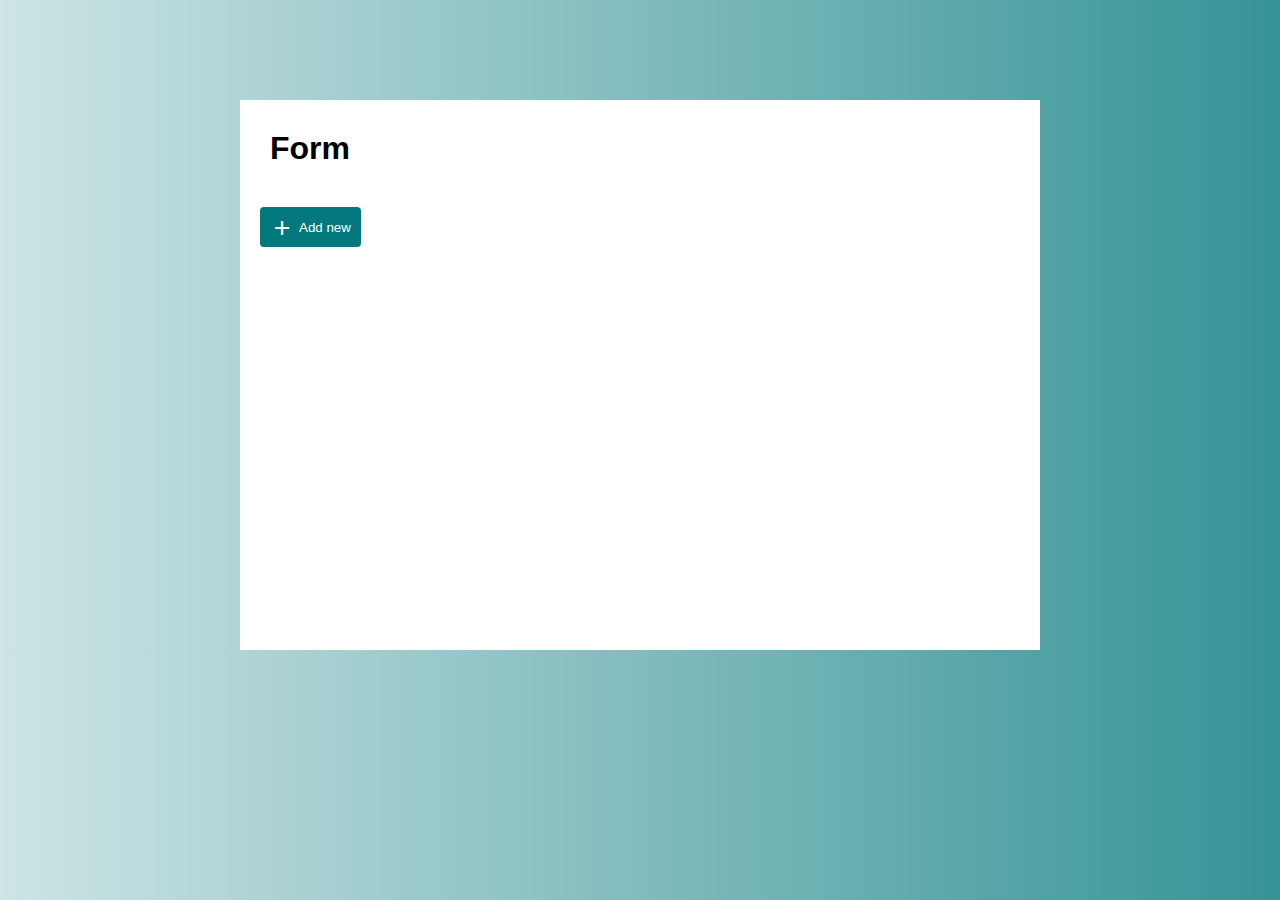
==== index.html @ c7c9ebf5 "1st commit" ====
<!DOCTYPE html>
<html lang="en">
  <head>
    <meta charset="UTF-8" />
    <meta name="viewport" content="width=device-width, initial-scale=1.0" />
    <title>Form</title>

    <link
      rel="stylesheet"
      href="https://cdnjs.cloudflare.com/ajax/libs/font-awesome/6.3.0/css/all.min.css"
    />
    <link
      rel="stylesheet"
      href="https://fonts.googleapis.com/css2?family=Material+Symbols+Sharp:opsz,wght,FILL,GRAD@48,400,0,0"
    />
    <link
      rel="stylesheet"
      href="https://fonts.googleapis.com/css2?family=Material+Symbols+Outlined:opsz,wght,FILL,GRAD@48,400,0,0"
    />
    <link
      rel="stylesheet"
      href="https://fonts.googleapis.com/css2?family=Material+Symbols+Rounded:opsz,wght,FILL,GRAD@48,400,0,0"
    />
    <link rel="preconnect" href="https://fonts.googleapis.com" />
    <link rel="preconnect" href="https://fonts.gstatic.com" crossorigin />
    <link
      href="https://fonts.googleapis.com/css2?family=Roboto:wght@500&display=swap"
      rel="stylesheet"
    />
    <link rel="stylesheet" href="style.css" />
  </head>
  <body>
    <!-- form container -->
    <div class="form-container">
      <div class="header">
        <h1 class="formHeader">Form</h1>
        <p class="formDes"></p>
      </div>

      <!-- questions -->
      <div class="questions"></div>
      <!-- 1. mcq form -->
      <div class="formMcq"></div>

      <!-- 2. form text -->
      <div class="formText"></div>
      <!-- 2.1 display text question -->
      <!-- <div class="formTextDisplay">
        <div id="question">What is the capital of France?</div>
        <div id="answers">
          <input
            type="text"
            name="answer"
            placeholder="Enter your answer"
            disabled
          />
        </div>
      </div> -->
      <!-- 3. rating form -->
      <div class="formRating"></div>
      <!-- 3.1 display rating -->
      <!-- <div class="formRatingDisplay">
        <div id="question">What is the capital of France?</div>
        <div class="stars">
          <span class="material-symbols-rounded"> star </span>
          <span class="material-symbols-rounded"> star </span>
          <span class="material-symbols-rounded"> star </span>
          <span class="material-symbols-rounded"> star </span>
          <span class="material-symbols-rounded"> star </span>
        </div>
      </div> -->
      <!-- 4. date form -->
      <div class="formDate">
        <div class="topIcons">
          <span class="material-symbols-outlined"> content_copy </span>
          <span class="material-symbols-outlined"> delete </span>
          <span class="material-symbols-outlined"> arrow_downward </span>
          <span class="material-symbols-outlined"> arrow_upward </span>
        </div>
        <div class="mcqQuestion">
          <div class="question">
            <!-- <h3>Question:</h3> -->
            <input
              type="text"
              id="question-input"
              placeholder="Input your question title here..."
              value="Question"
            />
            <span class="material-symbols-sharp"> add_photo_alternate </span>
          </div>
          <div class="question answer">
            <!-- <h3>Question:</h3> -->
            <input
              type="text"
              id="question-input"
              placeholder="Please input date (M/d/yyyy)"
              value=""
              readonly
            />
            <span class="material-symbols-outlined"> calendar_month </span>
          </div>
          <!-- <hr /> -->

          <hr />
          <div class="functionalityBtns">
            <div class="fnBtn">
              <span class="material-symbols-outlined"> toggle_off </span>
              <p>Required</p>
            </div>
            <div class="fnBtn">
              <span class="material-symbols-outlined"> more_horiz </span>
            </div>
          </div>
        </div>
      </div>
      <!-- 4.1 date rating -->
      <!-- <div class="formDateDisplay">
        <div id="question">What is the capital of France?</div>
        <div class="answers">
          <input
            type="text"
            name="answer"
            placeholder="Please input date (M/d/yyyy)"
            disabled
          />
          <span class="material-symbols-outlined"> calendar_month </span>
        </div>
      </div> -->

      <!-- btn container -->

      <div class="btnContainer">
        <div class="add-btn">
          <button id="add-question">
            <span class="material-symbols-sharp span"> add </span>
            <p>Add new</p>
          </button>
        </div>
        <div class="choices-container">
          <button class="choice-btn" id="choice-btn-mcq" data-choice="mcq">
            <span class="material-symbols-sharp"> radio_button_checked </span>
            Choice
          </button>
          <button class="choice-btn" id="choice-btn-text" data-choice="text">
            <span class="material-symbols-sharp"> title </span>
            Text
          </button>
          <button
            class="choice-btn"
            id="choice-btn-rating"
            data-choice="rating"
          >
            <span class="material-symbols-sharp"> thumb_up </span>
            Rating
          </button>
          <button class="choice-btn" id="choice-btn-date" data-choice="date">
            <span class="material-symbols-sharp"> calendar_month </span>
            Date
          </button>
        </div>
      </div>
    </div>
    <script src="main.js"></script>
  </body>
</html>
---- style.css ----
* {
  box-sizing: border-box;
  margin: 0;
  padding: 0;
}

body {
  font-family: Arial, sans-serif;
  background: url(https://cdn.forms.office.net/forms/images/aio/wave-pattern-v1.svg)
      center top / cover no-repeat,
    linear-gradient(
      90deg,
      rgba(3, 120, 124, 0.2) 0%,
      rgba(3, 120, 124, 0.8) 100%
    );

  /* background: linear-gradient(to bottom right, #00ffff, #ff00ff); */
}

/* form container, heading, des */
.form-container {
  max-width: 800px;
  min-height: 550px;
  margin: 0 auto;
  margin-top: 100px;
  padding: 20px;
  background-color: #ffffff;
}

.header h1 {
  margin-bottom: 15px;
}
.header p {
  margin-bottom: 10px;
}
.header input {
  width: 730px;
  border-radius: 0.5%;
}
.header {
  /* background: #dfdfdf; */
  padding: 10px 10px;
}
.header:hover {
  background: #dfdfdf;
}
form {
  display: flex;
  flex-direction: column;
}

.form-group {
  margin-bottom: 20px;
}

label {
  display: block;
  margin-bottom: 5px;
}

input {
  display: block;
  width: 500px;
  height: 30px;
  padding: 5px;
  /* margin: 15px; */
  font-size: 16px;
  border: none;
  border-bottom: 2px solid transparent;
  border-radius: 4px;
  outline: none;
  box-sizing: border-box;
}

input:hover {
  border-bottom-color: #19544f;
}

/* question part */
#add-question {
  padding: 10px;
  background-color: #03787c;
  color: #fff;
  border: none;
  border-radius: 4px;
  cursor: pointer;
  height: 40px;
  display: flex;
  justify-content: center;
  padding-top: 13px;
  /* margin: 50px 10px; */
}
/* #add-question.btn-large {
  font-size: 20px; 
  padding: 10px 24px; 
} */
#add-question:hover {
  background-color: #3e4347;
}
#add-question span {
  position: relative;
  /* background-color: red; */
  left: 0;
  bottom: 23%;
  padding-right: 5px;

  /* top: 20%; */
  /* transform: translateY(-50%); */
  /* font-size: 24px; */
}

/* choice button */
.choices-container {
  display: none;
}
.choices-container.show {
  position: absolute;
  display: flex;
  justify-content: space-between;
  padding: 5px 5px;
  border-radius: 4px;
  background: #03787c;
  width: 450px;
  margin-left: 38px;
  /* margin-top: 1px; */
  height: 40px;
}
.choice-btn {
  display: flex;
  justify-content: space-between;
  padding: 7px 20px;
}
.choice-btn span {
  position: relative;
  /* background: red; */
  /* top: 2%; */
  bottom: 18%;
  padding-right: 5px;
  font-size: 20px;
  /* color: #03787c; */
}
.btnContainer {
  display: flex;
  justify-content: space-between;
  flex-direction: row;
  margin-top: 15px;
}
/* 
 */
/*  */

/* 1. radio button */
.mcqQuestion {
  padding: 20px;
  margin-top: 0px;
  /* border: 1px solid #ccc; */
  /* border-radius: 5px; */
}
.mcqQuestion:hover {
  background: #dfdfdf;
}
.question-text {
  margin-bottom: 10px;
}

.options {
  /* display: flex; */
  flex-direction: column;
}

label {
  display: flex;
  align-items: center;
  margin-bottom: 10px;
}

input[type='radio'] {
  margin-right: 10px;
  height: 20px;
  width: 20px;
}

span {
  font-size: 16px;
}

/*  */
/* questions  */
.formMcq,
.editForm {
  background: #dfdfdf;
  margin-top: 20px;
  border-top: 4px solid #03787c;
  border-radius: 4px;
  display: none;
}
.formMcq.show,
.editForm.show {
  display: block;
}
.question {
  margin-bottom: 20px;
  position: relative;
}

.options {
  display: flex;
  flex-direction: column;
}

.option {
  display: flex;
  align-items: center;
  margin-bottom: 10px;
  position: relative;
}

.option input[type='radio'] {
  margin-right: 10px;
  position: relative;
}
.option span,
.question span {
  position: absolute;
  background: #ffffff;
  left: 490px;
  font-size: 24px;
}

.mcqQuestion .question {
  display: flex;
  justify-content: space-between;
}
.mcqQuestion .question h4 {
  padding: 5px 8px;
}
.question span {
  margin-top: 4px;
  left: 470px;
}
/* add option */
.optionBtn {
  padding: 10px;
  /* background-color: #03787c; */
  border: none;
  border-radius: 4px;
  cursor: pointer;
  height: 40px;
  display: flex;
  justify-content: center;
  padding-top: 13px;
  color: #03787c;
  background: #dfdfdf;
}
.optionBtn span {
  position: relative;
  /* background-color: red; */
  left: 0;
  bottom: 23%;
  padding-right: 2px;

  /* top: 20%; */
  /* transform: translateY(-50%); */
  /* font-size: 24px; */
}

/* option div */
.optionDiv {
  display: flex;
  /* justify-content: space-between; */
}

/* functionality btn */
.functionalityBtns {
  display: flex;
  justify-content: end;
  margin-top: 10px;
}
.fnBtn {
  display: flex;
  justify-content: space-between;
  margin-left: 10px;
  background: #dfdfdf;
}
.fnBtn span {
  margin-right: 10px;
  font-size: 50px;
  cursor: pointer;
  opacity: 0.6;
}
.fnBtn p {
  padding-top: 15px;
}

/* top Icons */
.topIcons {
  display: flex;
  justify-content: end;
}
.topIcons span {
  margin-right: 20px;
  margin-top: 10px;
  cursor: pointer;
  opacity: 0.6;
}
/* question input */
.mcqQuestion #question-input {
  width: 700px;
}
.mcqQuestion .question span {
  position: absolute;
  background: #ffffff;
  left: 662px;
  font-size: 24px;
}

/* display question */
.formMcqDisplay {
  margin-top: 30px;
  padding: 10px;
  margin: 0;
}
.formMcqDisplay:hover {
  background: #dfdfdf;
}
/* .formMcqDisplay #question {
  margin-bottom: 10px;
} */
.formMcqDisplay #answers {
  display: flex;
  flex-direction: column;
  justify-content: space-between;
  /* margin: 0 0 0 15px; */
}
.formMcqDisplay #answers label {
  padding: 12px;
  margin: 0;
}
.formMcqDisplay.none {
  display: none;
}
/* 2. text form */
.formText {
  display: none;
  margin-top: 20px;
  background: #dfdfdf;
  border-top: 4px solid #03787c;
  border-radius: 4px;
}
.formText.show {
  display: block;
}
/* display text question */
.formTextDisplay {
  padding: 10px;
  margin-top: 20px;
  /* display: none; */
}
.formTextDisplay.none {
  display: none;
}
.formTextDisplay:hover {
  background: #dfdfdf;
}
.formTextDisplay input {
  margin: 10px 10px;
  background: rgb(245, 245, 245);
  width: 98%;
  min-height: 5vh;
  outline: none;
  border-radius: 0px;
}
/* 3. rating form */
.formRating {
  display: none;
  margin-top: 20px;
  background: #dfdfdf;
  border-top: 4px solid #03787c;
  border-radius: 4px;
}
.formRating.show {
  display: block;
}

.starRating {
  margin-left: 10px;
}
.stars span {
  font-size: 50px;
  opacity: 0.2;
}
.function {
  display: flex;
  margin-bottom: 10px;
  margin-top: 10px;
}
.function .levels {
  display: flex;
  /* margin-right: 25px; */
  /* width: 150px; */
  justify-content: space-between;
  background-color: transparent;
}
.function .symbol {
  display: flex;
  /* width: 150px; */
  margin-left: 100px;
}
/* .function .symbol select span {
  font-size: 1px;
} */
.function label {
  margin-right: 10px;
  margin-top: 8px;
}
.function select {
  display: block;
  height: 5.5vh;
  width: 25vh;
  padding: 10px;
  border-radius: 5px;
  border: 1px solid #ffffff;
  background-color: #fff;
  font-size: 16px;
  outline: none;
}
.function option:selected {
  font-size: 5px;
}
/* .function .levels:hover {
  background-color: transparent;
} */
.function select:hover {
  border-bottom: 2px solid #03787c;
}
/* display rating question */
.formRatingDisplay {
  padding: 10px;
  margin-top: 20px;
  /* display: none; */
}
.formRatingDisplay.none {
  display: none;
}
.formRatingDisplay:hover {
  background: #dfdfdf;
}
.formRatingDisplay .stars {
  padding: 15px 0;
}
.formRatingDisplay .stars span {
  font-size: 30px;
  opacity: 0.65;
}
/* 4. date form */
.formDate {
  display: none;
  margin-top: 20px;
  background: #dfdfdf;
  border-top: 4px solid #03787c;
  border-radius: 4px;
}
.formDate.show {
  display: block;
}
.formDate .answer input {
  border: 1px solid #a2a4a5;
}
.formDate .answer span {
  color: #3e4347;
}
.formDate .answer {
  opacity: 0.4;
}
/* date display */
.formDateDisplay {
  margin-top: 20px;
  padding: 10px;
  /* display: none; */
}
.formDateDisplay.none {
  display: none;
}
.formDateDisplay:hover {
  background: #dfdfdf;
}
.formDateDisplay input {
  margin: 10px 10px;
  background: rgb(245, 245, 245);
  width: 98%;
  min-height: 5vh;
  outline: none;
  border-radius: 0px;
}
.formDateDisplay .answers {
  position: relative;
  padding: 10px 0;
}
.formDateDisplay .answers span {
  color: #3e4347;
  position: absolute;
  background: rgb(245, 245, 245);
  right: 15px;
  font-size: 24px;
  top: 26px;
}
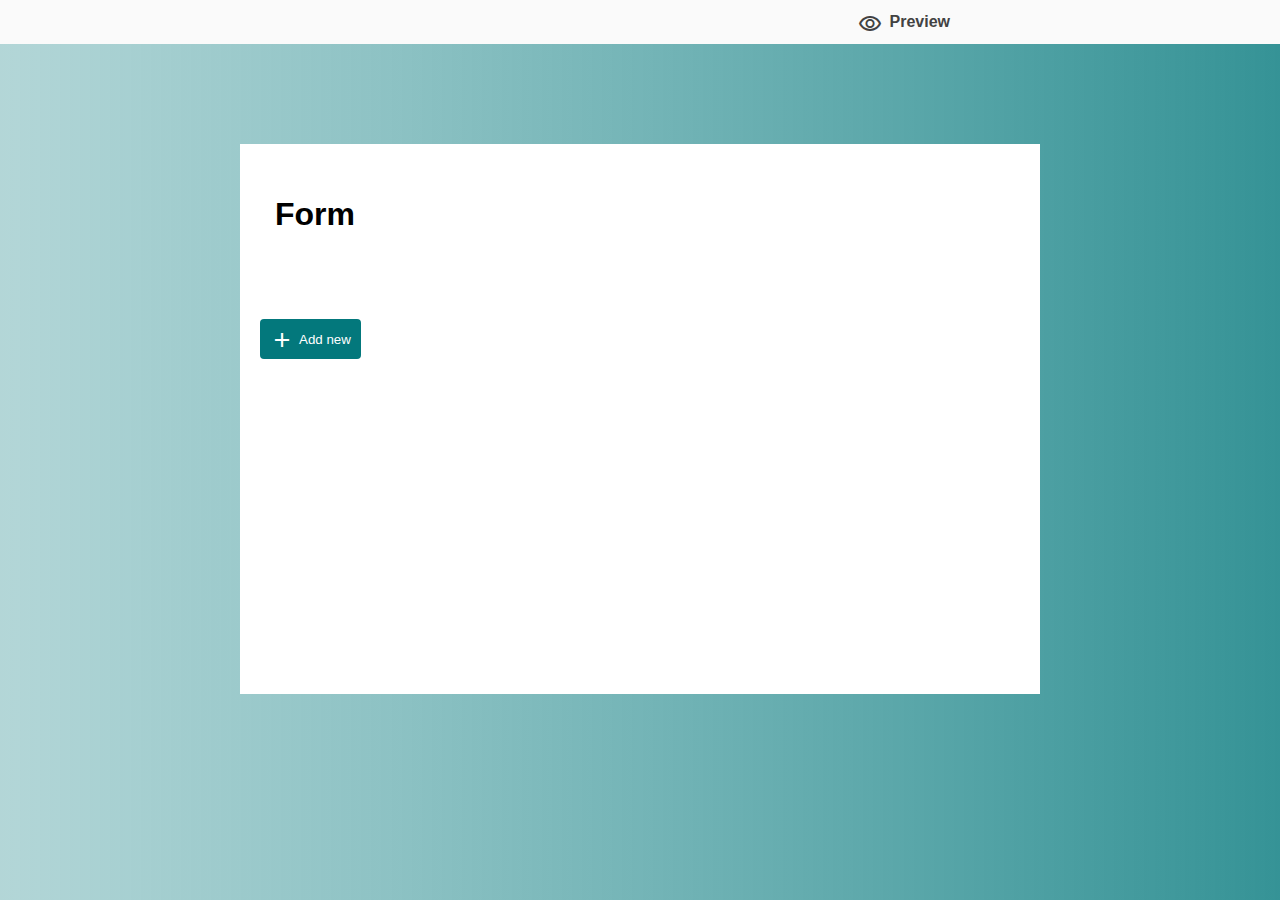
==== commit b0f59db6: "preview page added" ====
--- a/index.html
+++ b/index.html
@@ -28,8 +28,16 @@
       rel="stylesheet"
     />
     <link rel="stylesheet" href="style.css" />
+    <!-- <script src="https://cdnjs.cloudflare.com/ajax/libs/Sortable/1.10.2/Sortable.min.js"></script> -->
   </head>
   <body>
+    <!-- navbar -->
+    <nav class="navbar">
+      <button id="preview">
+        <span class="material-symbols-outlined"> visibility </span>
+        <p>Preview</p>
+      </button>
+    </nav>
     <!-- form container -->
     <div class="form-container">
       <div class="header">
@@ -41,94 +49,20 @@
       <div class="questions"></div>
       <!-- 1. mcq form -->
       <div class="formMcq"></div>
-
+      <!-- 1.1 display mcq -->
       <!-- 2. form text -->
       <div class="formText"></div>
       <!-- 2.1 display text question -->
-      <!-- <div class="formTextDisplay">
-        <div id="question">What is the capital of France?</div>
-        <div id="answers">
-          <input
-            type="text"
-            name="answer"
-            placeholder="Enter your answer"
-            disabled
-          />
-        </div>
-      </div> -->
+
       <!-- 3. rating form -->
       <div class="formRating"></div>
       <!-- 3.1 display rating -->
-      <!-- <div class="formRatingDisplay">
-        <div id="question">What is the capital of France?</div>
-        <div class="stars">
-          <span class="material-symbols-rounded"> star </span>
-          <span class="material-symbols-rounded"> star </span>
-          <span class="material-symbols-rounded"> star </span>
-          <span class="material-symbols-rounded"> star </span>
-          <span class="material-symbols-rounded"> star </span>
-        </div>
-      </div> -->
+
       <!-- 4. date form -->
-      <div class="formDate">
-        <div class="topIcons">
-          <span class="material-symbols-outlined"> content_copy </span>
-          <span class="material-symbols-outlined"> delete </span>
-          <span class="material-symbols-outlined"> arrow_downward </span>
-          <span class="material-symbols-outlined"> arrow_upward </span>
-        </div>
-        <div class="mcqQuestion">
-          <div class="question">
-            <!-- <h3>Question:</h3> -->
-            <input
-              type="text"
-              id="question-input"
-              placeholder="Input your question title here..."
-              value="Question"
-            />
-            <span class="material-symbols-sharp"> add_photo_alternate </span>
-          </div>
-          <div class="question answer">
-            <!-- <h3>Question:</h3> -->
-            <input
-              type="text"
-              id="question-input"
-              placeholder="Please input date (M/d/yyyy)"
-              value=""
-              readonly
-            />
-            <span class="material-symbols-outlined"> calendar_month </span>
-          </div>
-          <!-- <hr /> -->
-
-          <hr />
-          <div class="functionalityBtns">
-            <div class="fnBtn">
-              <span class="material-symbols-outlined"> toggle_off </span>
-              <p>Required</p>
-            </div>
-            <div class="fnBtn">
-              <span class="material-symbols-outlined"> more_horiz </span>
-            </div>
-          </div>
-        </div>
-      </div>
-      <!-- 4.1 date rating -->
-      <!-- <div class="formDateDisplay">
-        <div id="question">What is the capital of France?</div>
-        <div class="answers">
-          <input
-            type="text"
-            name="answer"
-            placeholder="Please input date (M/d/yyyy)"
-            disabled
-          />
-          <span class="material-symbols-outlined"> calendar_month </span>
-        </div>
-      </div> -->
+      <div class="formDate"></div>
+      <!-- 4.1 display date -->
 
       <!-- btn container -->
-
       <div class="btnContainer">
         <div class="add-btn">
           <button id="add-question">
--- a/style.css
+++ b/style.css
@@ -7,10 +7,10 @@
 body {
   font-family: Arial, sans-serif;
   background: url(https://cdn.forms.office.net/forms/images/aio/wave-pattern-v1.svg)
-      center top / cover no-repeat,
+      center top / cover no-repeat fixed,
     linear-gradient(
       90deg,
-      rgba(3, 120, 124, 0.2) 0%,
+      rgba(3, 120, 124, 0.2) -20%,
       rgba(3, 120, 124, 0.8) 100%
     );
 
@@ -29,9 +29,12 @@
 
 .header h1 {
   margin-bottom: 15px;
+  padding: 7px 0px;
 }
 .header p {
   margin-bottom: 10px;
+  padding: 7px 0px;
+  font-size: small;
 }
 .header input {
   width: 730px;
@@ -39,10 +42,43 @@
 }
 .header {
   /* background: #dfdfdf; */
-  padding: 10px 10px;
+  padding: 25px 15px;
 }
 .header:hover {
   background: #dfdfdf;
+}
+/* navbar */
+.navbar {
+  width: 100%;
+  display: flex;
+  justify-content: end;
+  z-index: 5;
+  align-items: center;
+  padding-left: 56px;
+  background: rgb(250, 250, 250);
+}
+#preview {
+  padding: 0px 10px;
+  margin-right: 0px;
+  background: transparent;
+  border: 0px;
+  height: 44px;
+  font-family: 'Segoe UI', 'Segoe WP', Tahoma, Arial, sans-serif, Roboto;
+  color: rgb(66, 66, 66);
+  display: flex;
+  align-items: center;
+  cursor: pointer;
+  font-size: 16px;
+  line-height: 20px;
+  font-weight: 600;
+  margin-right: 320px;
+}
+#preview span {
+  padding-right: 8px;
+  padding-top: 4px;
+}
+#preview p {
+  padding: 0px;
 }
 form {
   display: flex;
@@ -504,3 +540,138 @@
   font-size: 24px;
   top: 26px;
 }
+
+/* drag & drop question */
+.item {
+  cursor: move;
+}
+
+/* dragggggggggggggg */
+/* Import Google font - Poppins */
+/* @import url('https://fonts.googleapis.com/css2?family=Poppins:wght@400;500;600&display=swap');
+* {
+  margin: 0;
+  padding: 0;
+  box-sizing: border-box;
+  font-family: 'Poppins', sans-serif;
+} */
+/* body {
+  display: flex;
+  align-items: center;
+  justify-content: center;
+  min-height: 100vh;
+  background: #595DB8;
+} */
+/* .sortable-list {
+  width: 425px;
+  padding: 25px;
+  background: #fff;
+  border-radius: 7px;
+  padding: 30px 25px 20px;
+  box-shadow: 0 15px 30px rgba(0, 0, 0, 0.1);
+} */
+/* .sortable-list .item {
+  list-style: none;
+  display: flex;
+  cursor: move;
+  background: #fff;
+  align-items: center;
+  border-radius: 5px;
+  padding: 10px 13px;
+  margin-bottom: 11px;
+  box-shadow: 0 2px 4px rgba(0,0,0,0.06);
+  border: 1px solid #ccc;
+  justify-content: space-between;
+} */
+/* .item .details {
+  display: flex;
+  align-items: center;
+}
+.item .details img {
+  height: 43px;
+  width: 43px;
+  pointer-events: none;
+  margin-right: 12px;
+  object-fit: cover;
+  border-radius: 50%;
+}
+.item .details span {
+  font-size: 1.13rem;
+}
+.item i {
+  color: #474747;
+  font-size: 1.13rem;
+} */
+/* .item.dragging {
+  opacity: 0.6;
+}
+.item.dragging :where(.details, i) {
+  opacity: 0;
+} */
+
+/* dragggg */
+/* .item {
+  display: flex;
+  align-items: center;
+  margin-bottom: 10px;
+  cursor: move;
+}
+
+.drag-handle {
+  width: 20px;
+  height: 20px;
+  background-color: #ccc;
+  margin-right: 10px;
+  cursor: move;
+}
+
+.content {
+  flex: 1;
+  padding: 10px;
+  border: 1px solid #ccc;
+  border-radius: 4px;
+}
+
+.content:hover {
+  background-color: #f5f5f5;
+}
+
+.number {
+  font-weight: bold;
+  margin-right: 5px;
+}
+
+.dragging {
+  opacity: 0.5;
+}
+
+.item:hover .drag-handle,
+.dragging .drag-handle {
+  background-color: #aaa;
+}
+
+.item.dragging {
+  background-color: #f5f5f5;
+  border: 2px solid #ccc;
+  border-radius: 4px;
+  box-shadow: 0 5px 10px rgba(0, 0, 0, 0.1);
+}
+
+.item.dragging .drag-handle {
+  background-color: #ccc;
+}
+
+.item.dragging .content {
+  opacity: 0.5;
+}
+
+.item.placeholder {
+  visibility: hidden;
+  height: 0;
+}
+
+.item.placeholder .content {
+  border: none;
+  box-shadow: none;
+  opacity: 0;
+} */
